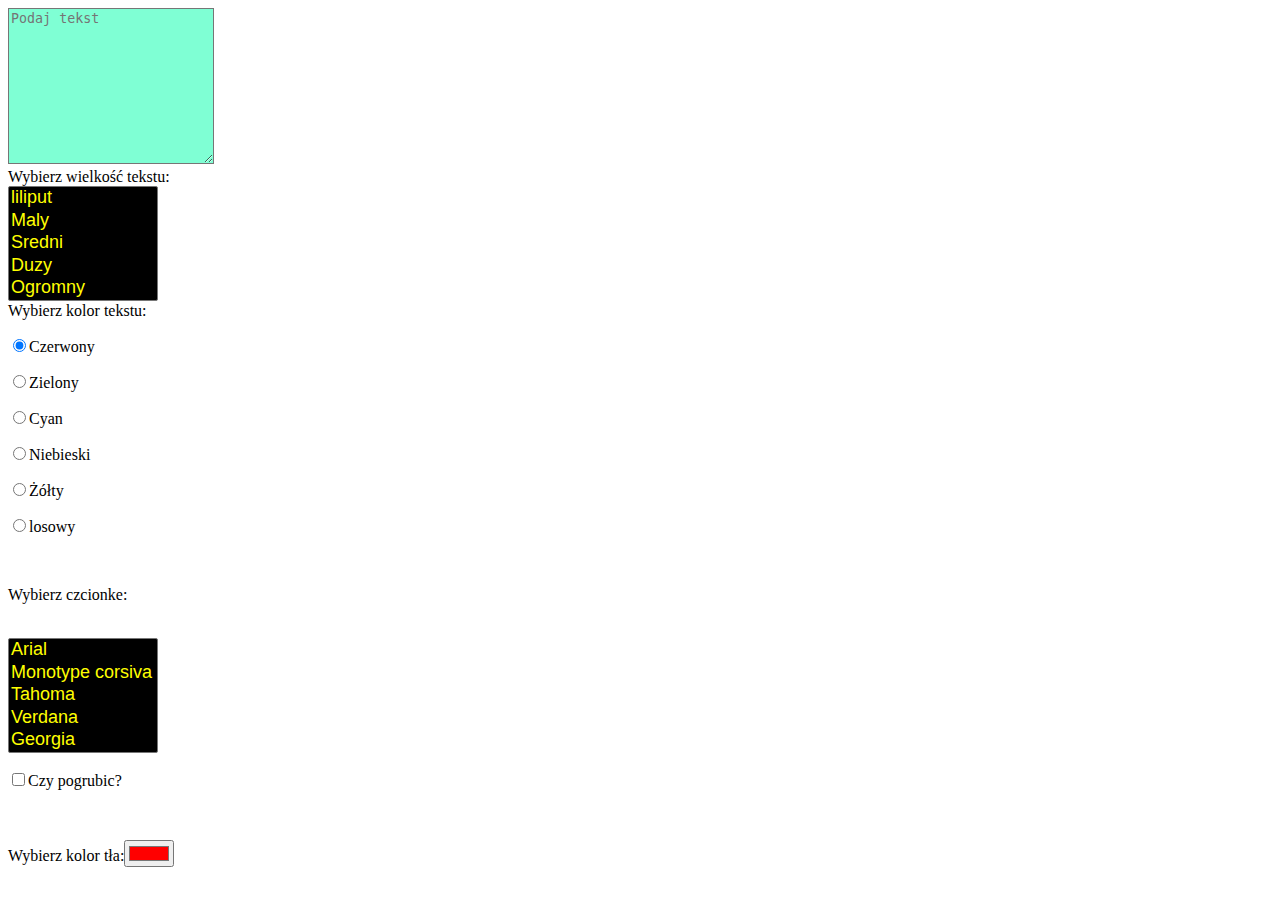
==== zad/index.html @ c38b8cbe "Add files via upload" ====
<!DOCTYPE html>
<html lang="pl">
<head>
    <meta charset="UTF-8">
    <meta name="viewport" content="width=device-width, initial-scale=1.0">
    <title>Co to jest</title>
    <link rel="stylesheet" href="szb.css"/>
</head>
<body>
<section class="lewy">
<textarea class="tekst" placeholder="Podaj tekst" id="tekstowe"></textarea>
<br>Wybierz wielkość tekstu:<br>
<select  id="wyborowe" class="wybor" size="5">
    <option>liliput</option>
    <option>Maly</option>
    <option>Sredni</option>
    <option>Duzy</option>
    <option>Ogromny</option>
</select>
<br>Wybierz kolor tekstu:<br>
<p><Label><input type="radio" id="cz" name="czcionka" checked>Czerwony</Label></p>
<p><Label><input type="radio" id="z" name="czcionka">Zielony</Label></p>
<p><Label><input type="radio" id="c" name="czcionka">Cyan</Label></p>
<p><Label><input type="radio" id="n" name="czcionka">Niebieski</Label></p>
<p><Label><input type="radio" id="zol" name="czcionka">Żółty</Label></p>
<p><Label><input type="radio" id="ran" name="czcionka">losowy</Label></p><br>
<p>Wybierz czcionke:</p><br>
<select class="wybor" id="czcionka" size="5">
    <option>Arial</option>
    <option>Monotype corsiva</option>
    <option>Tahoma</option>
    <option>Verdana</option>
    <option>Georgia</option>
</select>
<br><p><label><input type="checkbox" id="grubo">Czy pogrubic?</label></p>
<br><p>Wybierz kolor tła:<input type="color" id="tlo" value="#ff0000"></p>
</section>
</body>
</html>
---- zad/szb.css ----
.lewy{
    height: 400px;
    width: 25%;
    float: left;
    text-align: left;
}
.tekst{
    background-color: aquamarine;
    color: black;
    height: 150px;
    width: 200px;
}
.wybor{
    background-color: black;
    color: yellow;
    width: 150px;
    height: auto;
    font-size: large;
}
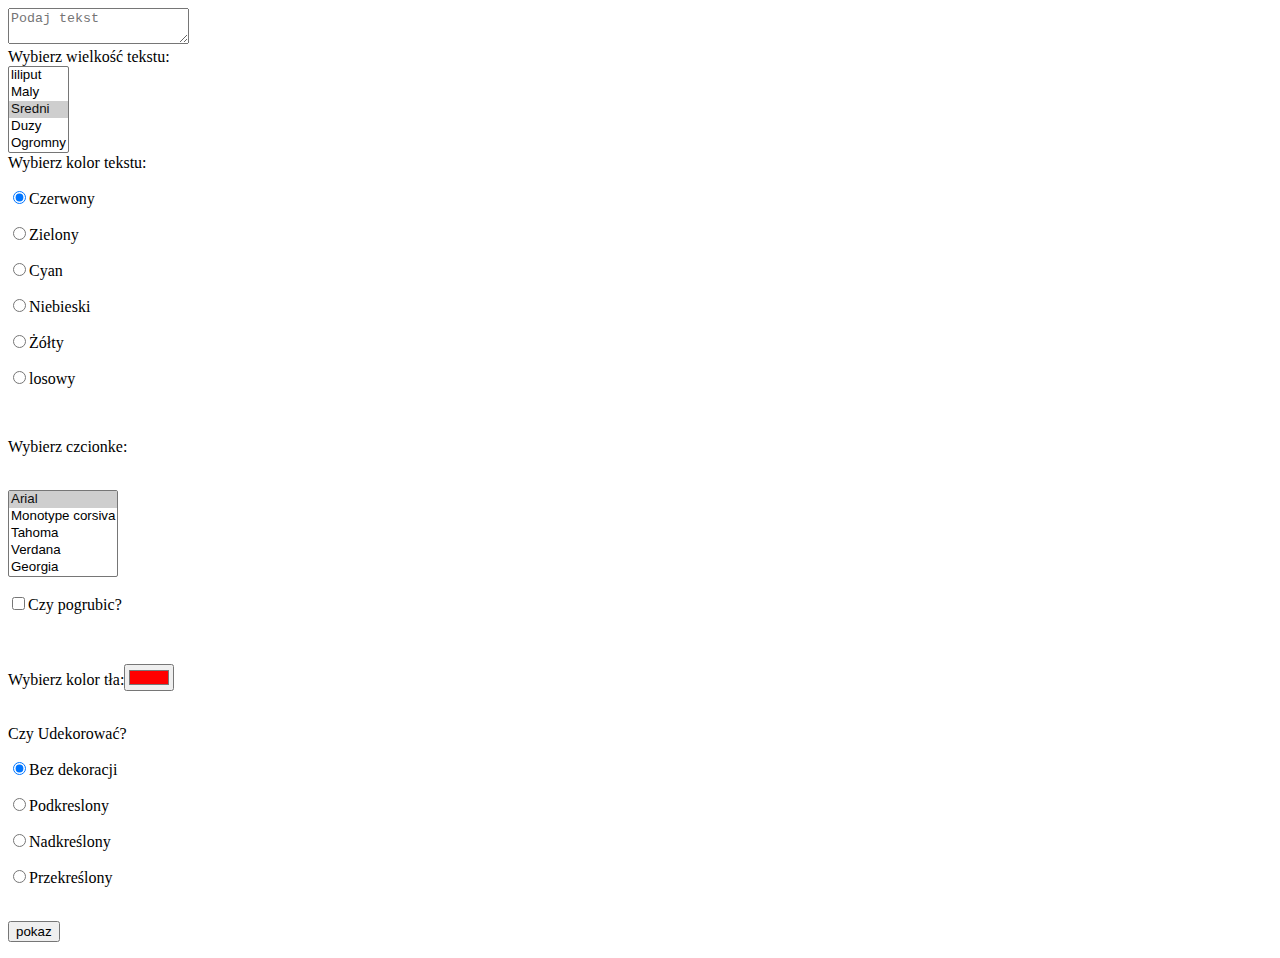
==== commit fb665d5b: "Add files via upload" ====
--- a/zad/index.html
+++ b/zad/index.html
@@ -4,8 +4,51 @@
     <meta charset="UTF-8">
     <meta name="viewport" content="width=device-width, initial-scale=1.0">
     <title>Co to jest</title>
-    <link rel="stylesheet" href="szb.css"/>
+    <link rel="stylesheet" href="szb15_10.css"/>
 </head>
+<script>
+function x(){
+    let a=document.getElementById('tekstowe').value;
+    let opcja=document.getElementById('wyborowe').selectedIndex;
+    if (opcja==0) w="10px"
+    if (opcja==1) w="18px"
+    if (opcja==2) w="24px"
+    if (opcja==3) w="40px"
+    if (opcja==4) w="72px"
+document.getElementById('wynik').style.fontSize=w;
+document.getElementById('wynik').innerHTML=a
+
+if (document.getElementById('ran').checked){
+    r=Math.floor(Math.random()*256)
+    g=Math.floor(Math.random()*256)
+    b=Math.floor(Math.random()*256)
+    kolor='rgb('+r+','+g+','+b+')'
+}
+if (document.getElementById('cz').checked) kolor='red'
+if (document.getElementById('z').checked) kolor='green'
+if (document.getElementById('c').checked) kolor='cyan'
+if (document.getElementById('n').checked) kolor='blue'
+if (document.getElementById('zol').checked) kolor='yellow'
+document.getElementById('wynik').style.color=kolor
+
+let opcja2=document.getElementById("czcionka").value;
+document.getElementById("wynik").style.fontFamily=opcja2;
+
+if (document.getElementById("grubo").checked==true) document.getElementById('wynik').style.fontWeight="bold"
+else document.getElementById('wynik').style.fontWeight="normal"
+
+if (document.getElementById("r1").checked) deko="none"
+if (document.getElementById("r2").checked) deko="underline"
+if (document.getElementById("r3").checked) deko="overline"
+if (document.getElementById("r4").checked) deko="line-through"
+document.getElementById("wynik").style.textDecoration=deko
+
+document.body.style.backgroundColor=document.getElementById("tlo").value;
+}
+
+
+
+</script>
 <body>
 <section class="lewy">
 <textarea class="tekst" placeholder="Podaj tekst" id="tekstowe"></textarea>
@@ -13,27 +56,39 @@
 <select  id="wyborowe" class="wybor" size="5">
     <option>liliput</option>
     <option>Maly</option>
-    <option>Sredni</option>
+    <option selected>Sredni</option>
     <option>Duzy</option>
     <option>Ogromny</option>
 </select>
+
 <br>Wybierz kolor tekstu:<br>
-<p><Label><input type="radio" id="cz" name="czcionka" checked>Czerwony</Label></p>
-<p><Label><input type="radio" id="z" name="czcionka">Zielony</Label></p>
-<p><Label><input type="radio" id="c" name="czcionka">Cyan</Label></p>
-<p><Label><input type="radio" id="n" name="czcionka">Niebieski</Label></p>
-<p><Label><input type="radio" id="zol" name="czcionka">Żółty</Label></p>
-<p><Label><input type="radio" id="ran" name="czcionka">losowy</Label></p><br>
+<p><Label><input type="radio" id="cz" name="kolorcz" checked>Czerwony</Label></p>
+<p><Label><input type="radio" id="z" name="kolorcz">Zielony</Label></p>
+<p><Label><input type="radio" id="c" name="kolorcz">Cyan</Label></p>
+<p><Label><input type="radio" id="n" name="kolorcz">Niebieski</Label></p>
+<p><Label><input type="radio" id="zol" name="kolorcz">Żółty</Label></p>
+<p><Label><input type="radio" id="ran" name="kolorcz">losowy</Label></p><br>
+
 <p>Wybierz czcionke:</p><br>
 <select class="wybor" id="czcionka" size="5">
-    <option>Arial</option>
-    <option>Monotype corsiva</option>
-    <option>Tahoma</option>
-    <option>Verdana</option>
-    <option>Georgia</option>
+    <option value="Arial" selected>Arial</option>
+    <option value="Monotype corsiva">Monotype corsiva</option>
+    <option value="Tahoma">Tahoma</option>
+    <option value="Verdana">Verdana</option>
+    <option value="Georgia">Georgia</option>
 </select>
+
 <br><p><label><input type="checkbox" id="grubo">Czy pogrubic?</label></p>
 <br><p>Wybierz kolor tła:<input type="color" id="tlo" value="#ff0000"></p>
+<br>Czy Udekorować?<br>
+<p><Label><input type="radio" id="r1" name="dekoracja" checked>Bez dekoracji</Label></p>
+<p><Label><input type="radio" id="r2" name="dekoracja" >Podkreslony</Label></p>
+<p><Label><input type="radio" id="r3" name="dekoracja" >Nadkreślony</Label></p>
+<p><Label><input type="radio" id="r4" name="dekoracja" >Przekreślony</Label></p>
+
+<br><input type="button" class="przycisk" onclick=x() value="pokaz">
+<p id="wynik"></p>
+
 </section>
 </body>
 </html>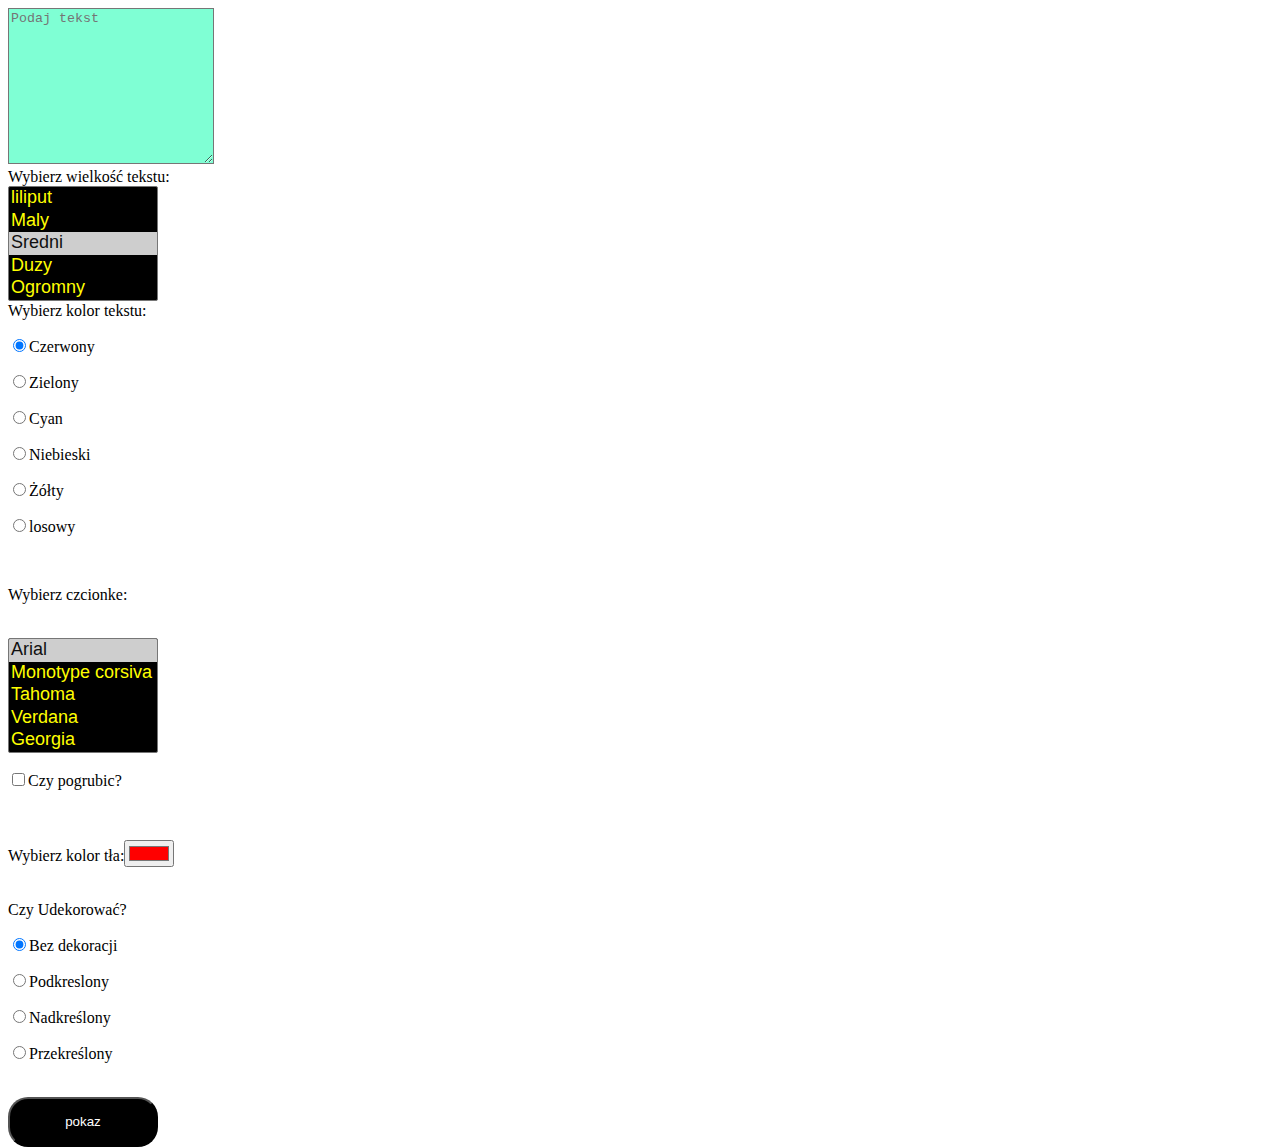
==== commit ccb3df41: "Update index.html" ====
--- a/zad/index.html
+++ b/zad/index.html
@@ -4,7 +4,7 @@
     <meta charset="UTF-8">
     <meta name="viewport" content="width=device-width, initial-scale=1.0">
     <title>Co to jest</title>
-    <link rel="stylesheet" href="szb15_10.css"/>
+    <link rel="stylesheet" href="szb.css"/>
 </head>
 <script>
 function x(){
@@ -91,4 +91,4 @@
 
 </section>
 </body>
-</html>+</html>
--- a/zad/szb.css
+++ b/zad/szb.css
@@ -0,0 +1,26 @@
+.lewy{
+    height: 400px;
+    width: 25%;
+    float: left;
+    text-align: left;
+}
+.tekst{
+    background-color: aquamarine;
+    color: black;
+    height: 150px;
+    width: 200px;
+}
+.wybor{
+    background-color: black;
+    color: yellow;
+    width: 150px;
+    height: auto;
+    font-size: large;
+}
+.przycisk{
+    background-color: black;
+    color: white;
+    width: 150px;
+    height: 50px;
+    border-radius: 20px;
+}